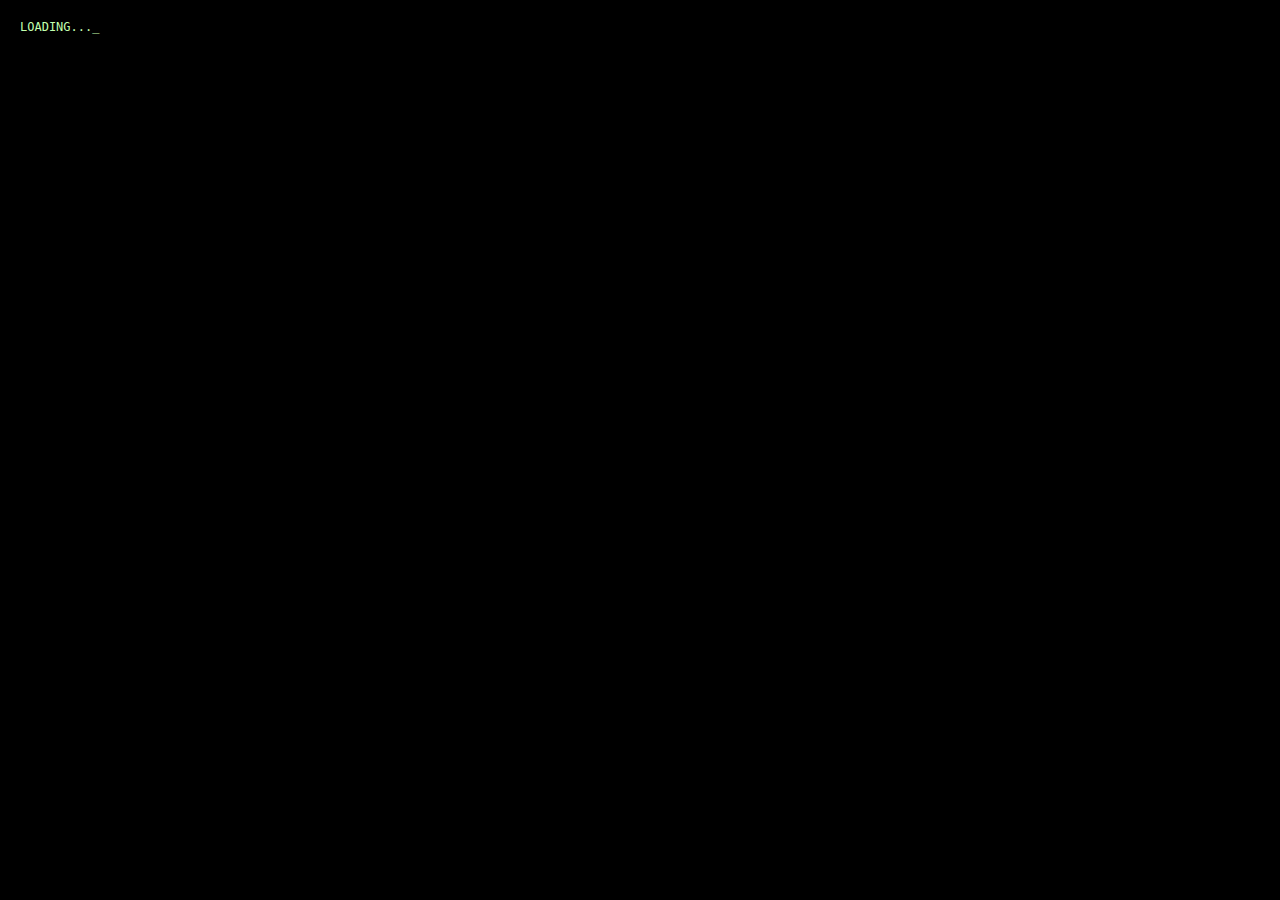
==== dev.html @ 80396112 "Update dev.html" ====
<!DOCTYPE html><html><head>
  <meta charset='utf-8'>
  <meta http-equiv="X-UA-Compatible" content="IE=edge">
  <meta name="viewport" content="width=device-width">
  <title>Play TETRIS</title>

  <link rel="manifest" href="./manifest.json">
  <meta name="theme-color" content="#C2FFAE">

  <meta name="twitter:card" content="summary_large_image">
  <meta name="twitter:site" content="@mbn_57">
  <meta name="twitter:creator" content="@mbn_57">
  <meta name="twitter:title" content="Play TETRIS game">
  <meta name="twitter:description" content="Play the original TETRIS game and post your results on the shared leaderboard.">
  <meta name="twitter:image" content="https://cdn.rawgit.com/ytiurin/tetris/master/public/screenshot.png">

  <link rel="fluid-icon" href="https://github.com/fluidicon.png" title="TETRIS">
  <link rel="apple-touch-icon" href="https://github.com/apple-touch-icon.png">
  <link rel="apple-touch-icon" sizes="57x57" href="https://github.com/apple-touch-icon-57x57.png">
  <link rel="apple-touch-icon" sizes="60x60" href="https://github.com/apple-touch-icon-60x60.png">
  <link rel="apple-touch-icon" sizes="72x72" href="https://github.com/apple-touch-icon-72x72.png">
  <link rel="apple-touch-icon" sizes="76x76" href="https://github.com/apple-touch-icon-76x76.png">
  <link rel="apple-touch-icon" sizes="114x114" href="https://github.com/apple-touch-icon-114x114.png">
  <link rel="apple-touch-icon" sizes="120x120" href="https://github.com/apple-touch-icon-120x120.png">
  <link rel="apple-touch-icon" sizes="144x144" href="https://github.com/apple-touch-icon-144x144.png">
  <link rel="apple-touch-icon" sizes="152x152" href="https://github.com/apple-touch-icon-152x152.png">
  <link rel="apple-touch-icon" sizes="180x180" href="https://github.com/apple-touch-icon-180x180.png">

  <link rel="mask-icon" href="https://assets-cdn.github.com/pinned-octocat.svg" color="#000000">
  <link rel="icon" type="image/x-icon" href="https://assets-cdn.github.com/favicon.ico">

  <meta name="description" content="Play the original TETRIS game and post your results on the shared leaderboard.">

  <link rel="canonical" href="https://dlsolers.github.com/tetris" data-pjax-transient>

  <style>
    body {
      margin: 0;
      background-color:#000000;
      color:#C2FFAE;
      font-family: 'DejaVuSansMono', monospace;
      font-size:12px;
      line-height: 1.2;
    }
    #loading {
      margin:20px;
    }
    #container {
      display:none;
    }
  </style>

</head><body>

  <div id="loading">LOADING..._</div>

  <div id="container">
    <div id="game"></div>

    <div class="controls left">
      <button id="control-drop" data-key="32">DROP</button>
      <button id="control-left" data-key="37">LEFT</button>
    </div>

    <div class="controls right">
      <button id="control-pause" data-key="80">PAUSE</button>
      <button id="control-rotate" data-key="38">ROTATE</button>
      <button id="control-right" data-key="39">RIGHT</button>
    </div>

    <div class="controls top">
      <button id="mute-sound">MUTE SOUND</button>
    </div>

    <div id="userboard">
      <div id="your-score"></div>
      <div id="your-best-score"></div><br/><br/>
      YOUR NAME:&nbsp;<input type="text" id="name-input" /><br/><br/><br/>
      <div style="text-align:right;">
        <button id="userboard-close">CANCEL</button>
        <button id="userboard-send">SEND</button>
      </div>
    </div>

    <div id="leaderboard">
      MONTH LEADERS:<br/><br/>
      <div id="score-leaders"></div>
      <div style="text-align:center;">
        <button id="leaderboard-close">CLOSE</button></div>
    </div>

    <div id="share">
      <a class="twitter-share-button"
        href="https://twitter.com/share"
        data-text="I liked the original #TETRIS game simulator #javascript #games #retro #github"
        data-url="https://dlsolers.github.com/tetris/"
        data-related="dlsolers">
      Tweet
      </a>

      <!-- Place this tag where you want the button to render. -->
      <a class="github-button" href="https://github.com/ytiurin/tetris" data-icon="octicon-star" data-count-href="/ytiurin/tetris/stargazers" data-count-api="/repos/ytiurin/tetris#stargazers_count" data-count-aria-label="# stargazers on GitHub" aria-label="Star ytiurin/tetris on GitHub">Star</a>

      <br/><br/><br/>

      <span id="leaderboard-link" class="link">Leaderboard</span>&nbsp;&nbsp;&nbsp;
      <a target="_blank" href="https://github.com/ytiurin/tetris" rel="noopener">Fork on Github</span>
    </div>
  </div>

  <script async defer="defer" type="text/javascript" src="./src/all.js"></script>

  <script>
    // Let's register our serviceworker
    navigator.serviceWorker.register('./sw.js', {
      // The scope cannot be parent to the script url
      scope: './'
    });
  </script>

  <!-- Place this tag in your head or just before your close body tag. -->
  <script async defer src="https://buttons.github.io/buttons.js"></script>

  <script>window.twttr = (function(d, s, id) {
    var js, fjs = d.getElementsByTagName(s)[0],
      t = window.twttr || {};
    if (d.getElementById(id)) return t;
    js = d.createElement(s);
    js.id = id;
    js.src = "https://platform.twitter.com/widgets.js";
    fjs.parentNode.insertBefore(js, fjs);

    t._e = [];
    t.ready = function(f) {
      t._e.push(f);
    };

    return t;
  }(document, "script", "twitter-wjs"));</script>

  <script>
    (function(i,s,o,g,r,a,m){i['GoogleAnalyticsObject']=r;i[r]=i[r]||function(){
    (i[r].q=i[r].q||[]).push(arguments)},i[r].l=1*new Date();a=s.createElement(o),
    m=s.getElementsByTagName(o)[0];a.async=1;a.src=g;m.parentNode.insertBefore(a,m)
    })(window,document,'script','https://www.google-analytics.com/analytics.js','ga');

    ga('create', 'UA-2810014-11', 'auto');
    ga('send', 'pageview');

  </script>

</body></html>
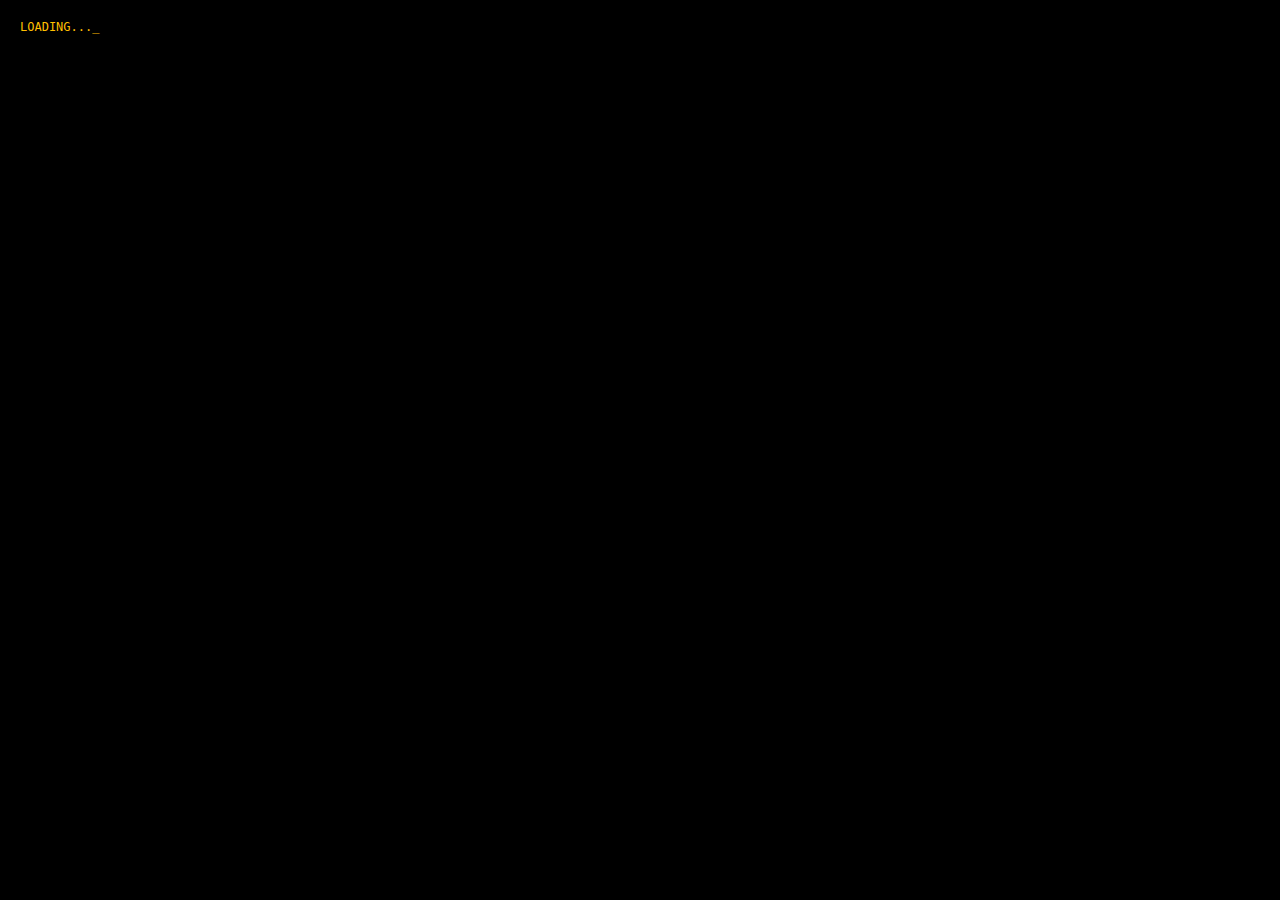
==== commit f6454b6f: "Update dev.html" ====
--- a/dev.html
+++ b/dev.html
@@ -5,7 +5,7 @@
   <title>Play TETRIS</title>
 
   <link rel="manifest" href="./manifest.json">
-  <meta name="theme-color" content="#C2FFAE">
+  <meta name="theme-color" content="#FFBF00">
 
   <meta name="twitter:card" content="summary_large_image">
   <meta name="twitter:site" content="@mbn_57">
@@ -37,7 +37,7 @@
     body {
       margin: 0;
       background-color:#000000;
-      color:#C2FFAE;
+      color:#FFBF00;
       font-family: 'DejaVuSansMono', monospace;
       font-size:12px;
       line-height: 1.2;
